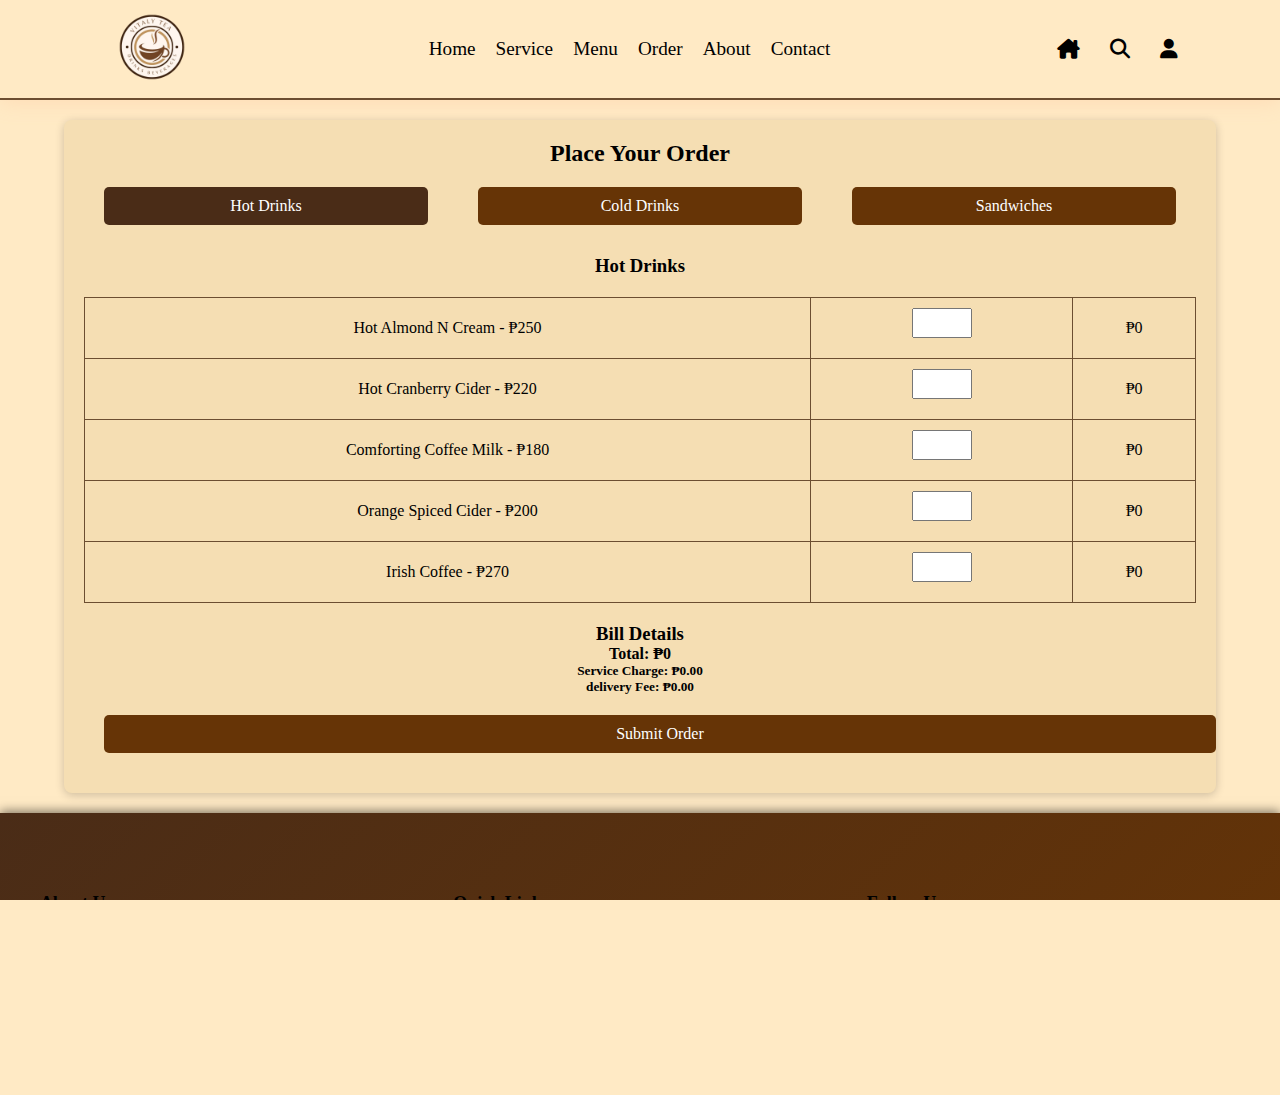
==== Index.html @ e35774e9 "Add files via upload" ====
<!DOCTYPE html>
<html lang="en">
<head>
    <meta charset="UTF-8">
    <meta http-equiv="X-UA-Compatible" content="IE=edge">
    <meta name="viewport" content="width=device-width, initial-scale=1.0">
    <title>Vitality Tea | Home</title>
    <link rel="stylesheet" href="styleorder.css">
    <link rel="shortcut icon" href="./image/dffg.jpg" type="image/x-icon">
    <link rel="stylesheet" href="https://cdnjs.cloudflare.com/ajax/libs/font-awesome/6.4.0/css/all.min.css">
</head>
<body>
    <header>
        <div class="header">
            <div class="headerbar">
                <div class="account">
                    <ul>
                        <a href="">
                            <li>
                                <i class="fa-solid fa-house-chimney"></i>
                            </li>
                        </a>
                        <a href="#" id="searchicon1">
                            <li>
                                <i class="fa-solid fa-magnifying-glass searchicon"></i>
                            </li>
                        </a>
                        <div class="search" id="searchinput1">
                            <input type="search" placeholder="Search...">
                            <i class="fa-solid fa-magnifying-glass srchicon"></i>
                        </div>
                        <a href="">
                            <li>
                                <i class="fa-solid fa-user" id="user-mb"></i>
                            </li>
                        </a>
                    </ul>
                </div>
                <div class="nav">
                    <ul>
                        <a href="">
                            <li>Home</li>
                        </a>
                        <a href="">
                            <li>Service</li>
                        </a>
                        <a href="">
                            <li>Menu</li>
                        </a>
                        <a href="">
                            <li>Order</li>
                        </a>
                        <a href="">
                            <li>About</li>
                        </a>
                        <a href="">
                            <li>Contact</li>
                        </a>
                    </ul>
                </div>
            </div>

            <div class="logo">
                <img src="Company_logo.png" alt="logo">
            </div>

            <div class="bar">
                <i class="fa-solid fa-bars"></i>
                <i class="fa-solid fa-xmark" id="hdcross"></i>
            </div>

            <nav class="nav">
                <ul>
                    <li><a href="index.html">Home</a></li>
                    <li><a href="service.html">Service</a></li>
                    <li><a href="menu.html">Menu</a></li>
                    <li><a href="order.html">Order</a></li>
                    <li><a href="about.html">About</a></li>
                    <li><a href="contact.html">Contact</a></li>
                </ul>
            </nav>

            <div class="account">
                <ul>
                    <li><a href="#"><i class="fa-solid fa-house-chimney"></i></a></li>
                    <li><a href="#" id="searchicon2"><i class="fa-solid fa-magnifying-glass"></i></a></li>
                    <div class="search" id="searchinput2">
                        <input type="search" placeholder="Search...">
                        <i class="fa-solid fa-magnifying-glass srchicon"></i>
                    </div>
                    <li><a href="#"><i class="fa-solid fa-user" id="user-mb"></i></a></li>
                </ul>
            </div>
        </div>
    </header>
<!-- 
  for my order form -->

  <section class="order-form">
    <h2>Place Your Order</h2>

    <div class="category-buttons">
        <button class="category-btn" data-category="hot-drinks">Hot Drinks</button>
        <button class="category-btn" data-category="cold-drinks">Cold Drinks</button>
        <button class="category-btn" data-category="sandwiches">Sandwiches</button>
    </div>

    <form id="orderForm">
    <div id="hot-drinks" class="category active">
        <h3>Hot Drinks</h3>
        <table>
            <tr>
                <td>Hot Almond N Cream - ₱250</td>
                <td><input type="number" class="quantity" data-price="250" min="0"></td>
                <td class="subtotal">₱0</td>
            </tr>
            <tr>
                <td>Hot Cranberry Cider - ₱220</td>
                <td><input type="number" class="quantity" data-price="220" min="0"></td>
                <td class="subtotal">₱0</td>
            </tr>
            <tr>
                <td>Comforting Coffee Milk - ₱180</td>
                <td><input type="number" class="quantity" data-price="180" min="0"></td>
                <td class="subtotal">₱0</td>
            </tr>
            <tr>
                <td>Orange Spiced Cider - ₱200</td>
                <td><input type="number" class="quantity" data-price="200" min="0"></td>
                <td class="subtotal">₱0</td>
            </tr>
            <tr>
                <td>Irish Coffee - ₱270</td>
                <td><input type="number" class="quantity" data-price="270" min="0"></td>
                <td class="subtotal">₱0</td>
            </tr>
            
        </table>
    </div>
    
    <div id="cold-drinks" class="category">
        <h3>Cold Drinks</h3>
        <table>
            <tr>
                <td>Kale Smoothie with Pineapple and Banana - ₱220</td>
                <td><input type="number" class="quantity" data-price="220" min="0"></td>
                <td class="subtotal">₱0</td>
            </tr>
            <tr>
                <td>Watermelon Frozen Slushie - ₱180</td>
                <td><input type="number" class="quantity" data-price="180" min="0"></td>
                <td class="subtotal">₱0</td>
            </tr>
            <tr>
                <td>Kombucha-Frozen Orange Mule - ₱240</td>
                <td><input type="number" class="quantity" data-price="240" min="0"></td>
                <td class="subtotal">₱0</td>
            </tr>
            <tr>
                <td>Vietnamese Iced Coffee - ₱200</td>
                <td><input type="number" class="quantity" data-price="200" min="0"></td>
                <td class="subtotal">₱0</td>
            </tr>
            <tr>
                <td>Tropical Mango Juice - ₱190</td>
                <td><input type="number" class="quantity" data-price="190" min="0"></td>
                <td class="subtotal">₱0</td>
            </tr>
            <tr>
                <td>High Protein Banana Smoothie - ₱230</td>
                <td><input type="number" class="quantity" data-price="230" min="0"></td>
                <td class="subtotal">₱0</td>
            </tr>
            <tr>
                <td>Buko Pandan Float - ₱210</td>
                <td><input type="number" class="quantity" data-price="210" min="0"></td>
                <td class="subtotal">₱0</td>
            </tr>
        </table>
    </div>
    
    <div id="sandwiches" class="category">
        <h3>Sandwiches</h3>
        <table>
            <tr>
                <td>Caramelized Onion Cheeseburgers - ₱320</td>
                <td><input type="number" class="quantity" data-price="320" min="0"></td>
                <td class="subtotal">₱0</td>
            </tr>
            <tr>
                <td>Ultimate Reuben Grilled Cheese - ₱280</td>
                <td><input type="number" class="quantity" data-price="280" min="0"></td>
                <td class="subtotal">₱0</td>
            </tr>
            <tr>
                <td>Grilled Beef & Broccoli Wraps - ₱260</td>
                <td><input type="number" class="quantity" data-price="260" min="0"></td>
                <td class="subtotal">₱0</td>
            </tr>
            <tr>
                <td>Pancake Hamburger with Bacon - ₱300</td>
                <td><input type="number" class="quantity" data-price="300" min="0"></td>
                <td class="subtotal">₱0</td>
            </tr>
            <tr>
                <td>8pcs of Beef Empanada - ₱240</td>
                <td><input type="number" class="quantity" data-price="240" min="0"></td>
                <td class="subtotal">₱0</td>
            </tr>
            <tr>
                <td>Cheesy Shrimp Sandwich - ₱310</td>
                <td><input type="number" class="quantity" data-price="310" min="0"></td>
                <td class="subtotal">₱0</td>
            </tr>
            <tr>
                <td>Overloaded Tuna Sandwich - ₱270</td>
                <td><input type="number" class="quantity" data-price="270" min="0"></td>
                <td class="subtotal">₱0</td>
            </tr>
            <tr>
                <td>Club Meatball Subs - ₱290</td>
                <td><input type="number" class="quantity" data-price="290" min="0"></td>
                <td class="subtotal">₱0</td>
            </tr>
            <tr>
                <td>Juicy Cheese steak - ₱350</td>
                <td><input type="number" class="quantity" data-price="350" min="0"></td>
                <td class="subtotal">₱0</td>
            </tr>
            <tr>
                <td>hungarian chili dog - ₱280</td>
                <td><input type="number" class="quantity" data-price="280" min="0"></td>
                <td class="subtotal">₱0</td>
            </tr>
            
        </table>
    </div>
        <h3>Bill Details</h3>
        <h4>Total: <span id="totalPrice">₱0</span></h4>
        <h5>Service Charge: <span id="servicecharge">₱0</span></h5>
        <h5>delivery Fee: <span id="deliveryfee">₱0</span></h5>
        
        <button type="submit">Submit Order</button>
    </form>
</section>

<div id="signupModal" class="modal">
    <div class="modal-content">
        <span class="close">&times;</span>
        <h2>Sign Up</h2>
        <label for="email">Email:</label>
        <input type="email" id="email" placeholder="Enter your email" required>
        <label for="password">Password:</label>
        <input type="password" id="password" placeholder="Enter your password" required>
        <button id="confirmOrder">Confirm Order</button>
    </div>
</div>

<!-- 
end of order form -->
    <footer class="footer">
        <div class="footer-content">
            <div class="footer-section about">
                <h4>About Us</h4>
                <p>Your reliable source for quality products and services.</p>
            </div>
            <div class="footer-section links">
                <h4>Quick Links</h4>
                <ul>
                    <li><a href="#">Home</a></li>
                    <li><a href="#">Products</a></li>
                    <li><a href="#">Services</a></li>
                    <li><a href="#">Contact</a></li>
                </ul>
            </div>
            <div class="footer-section social">
                <h4>Follow Us</h4>
                <div class="social-icons">
                    <a href="#"><i class="fa-brands fa-facebook"></i></a>
                    <a href="#"><i class="fa-brands fa-twitter"></i></a>
                    <a href="#"><i class="fa-brands fa-instagram"></i></a>
                </div>
            </div>
        </div>
        <div class="footer-bottom">
            &copy; 2025 Your Company | All Rights Reserved
        </div>
    </footer>
    
    
    
    </div>

    </div>
    

    <script src="scriptorder.js"></script>
</body>
</html>
---- styleorder.css ----
* {
    margin: 0;
    padding: 0;
    box-sizing: border-box;
    list-style: none;
    text-decoration: none;
    color: black;
    font-family: 'Sodo Sans', 'Lander', 'pike';
}



/* for order */
.order-form {
    width: 90%;
    margin: 20px auto;
    padding: 20px;
    background: wheat;
    border-radius: 8px;
    box-shadow: 0 2px 10px rgba(0, 0, 0, 0.2);
    text-align: center;
}

.order-form table {
    width: 100%;
    border-collapse: collapse;
    margin: 20px 0;
}

.order-form th, .order-form td {
    border: 1px solid #6C4E31;
    padding: 10px;
    text-align: center;
}

.order-form input {
    width: 60px;
    padding: 5px;
    text-align: center;
}

.order-form button {
    padding: 10px 20px;
    background: #663406;
    color: white;
    border: none;
    cursor: pointer;
    font-size: 16px;
    border-radius: 5px;
    margin: 20px;
}

.order-form button:hover {
    background: #4A2C17;
}

/* 
pop up */
.modal {
    display: none;
    position: fixed;
    z-index: 1;
    left: 0;
    top: 0;
    width: 100%;
    height: 100%;
    background-color: rgba(0, 0, 0, 0.4);
}
.modal-content {
    background-color: white;
    padding: 20px;
    border-radius: 10px;
    width: 550px;
    
    text-align: center;
    margin: 15% auto;
    box-shadow: 0px 4px 8px rgba(0, 0, 0, 0.2);
}
.close {
    float: right;
    font-size: 40px;
    cursor: pointer;
}
input {
    width: 100%;
    margin-bottom: 10px;
    padding: 8px;
}
button {
    background-color: #663406;
    color: white;
    border: none;
    padding: 10px;
    width: 100%;
    cursor: pointer;
}







/*this is sample*/

.category {
    display: none;
    align-items: center;
    justify-content: center;
    gap: 10px;
    margin-bottom: 10px;
    width: 100%;
}
.active {
    display: block;
}
.category-buttons {
    display: flex;
    justify-content: center;
    align-items: center;
    gap: 10px;
    flex-wrap: nowrap;
    margin-bottom: 10px;
    width: 100%;
}
.category-btn {
    margin: 5px;
    padding: 10px;
    cursor: pointer;
    background-color: #007bff;
    color: white;
    border: none;
    border-radius: 5px;
}
.category-btn:hover {
    background-color: #4A2C17;
}

.category-btn.active {
    background-color: #4A2C17;
    cursor: default; 
    pointer-events: none; 
}


/* end of ordercss */



.logo img {
    width: 100px;
}

body {
    margin: 0;
    padding: 0;
    background-color: #FFEAC5; /* Same as .home */
    height: 100vh;
    width: 100vw;
}

html, body {
    overflow-x: hidden;
}


.headerbar{
    display: none;
    z-index: 1;
}

.searchicon{
    display: block;
}

.header {
    display: flex;
    justify-content: space-between;
    align-items: center;
    height: 100px;
    padding: 0 8vw;
    background-color: #FFEAC5;
    border-bottom: 2px solid #6C4E31;
    box-shadow: 0 2px 20px #FFDBB5;
    
}

.nav ul {
    display: flex;
    align-items: center;
    gap: 20px;
    font-size: larger;
}

.nav ul li a:hover {
    color: #6C4E31;
}

.account ul {
    display: flex;
    justify-content: flex-end;
    gap: 30px;
    font-size: 20px;
}

.account ul li i:hover {
    color: #6C4E31;
}

.search {
    display: none;
    width: 200px;
    justify-content: center;
}

.search input {
    width: 130px;
    padding: 5px;
    border: none;
    outline: none;
    border-radius: 4px;
}

.srchicon {
    background-color: #6C4E31;
    color: white;
    padding: 5px;
    border-radius: 4px;
    cursor: pointer;
}

.bar {
    display: none;
}

.account{
    flex:0.1
}

.account ul{
    display: flex;
    justify-content: end;
}






/* Home Section */
.home {
    background-color: #FFEAC5;
    padding: 0 7vw;
    margin: 0;
    box-sizing: border-box;
}

/* Main Slide Layout */
.main_slide {
    display: flex;
    align-items: center;
    flex-wrap: wrap-reverse;
    gap: 30px;
    padding: 20px 0;
}

/* Text Content */
.content {
    flex: 1;
    font-size: 30px;
}

.content p {
    font-size: 20px;
    margin: 20px 0;
}

.content span {
    color: #6C4E31;
    text-decoration: underline;
    text-underline-offset: 10px;
    text-decoration-color: #663406;
}

/* Button */
.red_btn {
    font-size: 20px;
    cursor: pointer;
    width: 160px;
    font-weight: bold;
    color: white;
    line-height: 50px;
    background-color: #663406;
    border-radius: 5px;
    border: 1px solid #663406;
    box-shadow: 0 10px 15px #f2dab2;
    transition: all 0.2s;
}

.red_btn i {
    background-color: #663406;
    font-size: 20px;
    padding: 10px;
    color: white;
    transition: all 0.2s;
}

.red_btn:hover {
    border: 1px solid #6C4E31;
    box-shadow: 0 5px 15px #6C4E31;
    color: #FFEAC5;
}

.red_btn:hover i {
    color: #FFEAC5;
}

/* Slider Container */
#slideContainer {
    display:block;
    width: 65%;
    height: auto;
    margin: auto;
    border-radius: 10px;
    overflow: hidden;
    position: relative;
    z-index:0;
}

.slide {
    display: none;
    width: 100%;
    height: 600px;
}

.slide img {
    width: 100%;
    height: 100%;
    object-fit: cover;
    cursor: pointer;
}

.footer {
    position: relative;
    width: 100%;
    background: linear-gradient(135deg, #4A2C17, #663406);
    color: #FFEAC5;
    padding: 40px 0;
    font-size: 14px;
    box-shadow: 0 -2px 10px rgba(0, 0, 0, 0.5);
    text-align: center;
}

.footer-content {
    display: flex;
    justify-content: space-around;
    flex-wrap: wrap;
    padding: 20px;
}

.footer-section {
    flex: 1;
    min-width: 250px;
    padding: 20px;
    text-align: left;
}

.footer-section h4 {
    margin-bottom: 15px;
    font-size: 18px;
    border-bottom: 2px solid #FFEAC5;
    padding-bottom: 5px;
}

.footer-section ul {
    display: flex;
    gap: 15px; /* Adjust spacing between items */
    justify-content: center;
    padding: 0;
}

.footer-section ul li {
    list-style: none;
}

.footer-section ul li a {
    text-decoration: none;
    color: #FFEAC5;
    transition: color 0.3s;
}

.footer-section ul li a:hover {
    color: #FFD700;
    text-decoration: underline;
}


.footer-section ul li a:hover {
    color: #FFD700;
    text-decoration: underline;
}

.social-icons a {
    margin: 0 10px;
    color: #FFEAC5;
    font-size: 24px;
    text-decoration: none;
    transition: transform 0.3s;
}

.social-icons a:hover {
    transform: scale(1.2);
    color: #FFD700;
}

.footer-bottom {
    margin-top: 20px;
    padding-top: 15px;
    border-top: 2px solid #FFEAC5;
    font-size: 12px;
    opacity: 0.8;
}

/* Responsive */
@media (max-width: 600px) {
    .footer-content {
        flex-direction: column;
        align-items: center;
    }
}


/* Responsive Design */
@media (max-width: 600px) {
    .footer-content {
        flex-direction: column;
        align-items: center;
    }
}

@media (max-width: 768px) {
    .main_slide {
        flex-direction: column;
    }

    #slideContainer {
        order: 1;
    }
    #slideContainer {
        width:auto;
        height: 300px;
    }

    .content {
        order: 2;
    }
    .content {
        font-size: larger;
    }

    .content p {
        font-size: 50px;
    }

    .slide img {
        width: 400px;
        height: auto;
        object-fit: cover;
        cursor: pointer;
    }
    


}



@media only screen and (max-width: 768px) {
    .header .nav, .header .account {
        display: none;
    }

    .search {
        display: flex;
        align-items: center;
        border: 1px solid #6C4E31;
        padding: 5px;
        border-radius: 5px;
        background-color: #ffffff;
    }
    
    .search input {
        border: none;
        outline: none;
        padding: 5px;
        width: 150px;
    }
    
    .srchicon {
        display: none;
        cursor: pointer;
        margin-left: 5px;
        color: white;
    }

    .bar {
        display: block;
        cursor: pointer;
    }

    .headerbar {
        overflow: hidden;
        display: flex;
        flex-direction: column;
        position: fixed;
        top: 0;
        width: 100%;
        bottom: 0;
        right: -100%;
        background-color:  #FFDBB5;
        transition: right 0.5s ease;
    }

    .headerbar .account, .headerbar .nav {
        display: block;
        font-size: 18px;
    }

    .bar .fa-xmark {
        display: none;
        top: 20px;
        right: 5vw;
        position:absolute;
        font-size: 25px;
    }

    .headerbar .nav ul {
        flex-direction: column;
        margin-top: 10px;
        text-align: center;
    }

    .headerbar .nav li {
        width: 96vw;
        margin: 10px 0;
        padding: 15px 30px;
        background-color: #f2dab2 ;
        box-shadow: 0 2px 5px rgb(135, 107, 107);
        font-size: 15px;
        margin-top: 5px;
        cursor: pointer;
    }

    .headerbar .nav a {
        text-decoration: none;
        color: black;
    }

    .headerbar .account {
        line-height: 40px;
        margin-top: 60px;
        background-color:  #e0b983;
        box-shadow: 0 2px 15px rgb(135, 107, 107);
        padding: 15px;
    }

    .headerbar .account ul {
        justify-content: space-between;
    }
}

@media only screen and (max-width: 768px) {
    .main_slide div:nth-child(1){
        font-size: 18px;
    }

    .main_slide div:nth-child(1) p{
        padding-top: 5px;
        margin: 10px 0;
        font-size : 20px;
    }

    .red_btn{
        margin-top: 10px;
        width: 120px;
        line-height: 30px;
        font-size: 12px;
        padding: 0 10px;
    }

    .main_slide div:nth-child(1) span{
        text-underline-offset: 5px;
    }

    .main_slide .slideshow-container{
        width:70vw;
    }
}
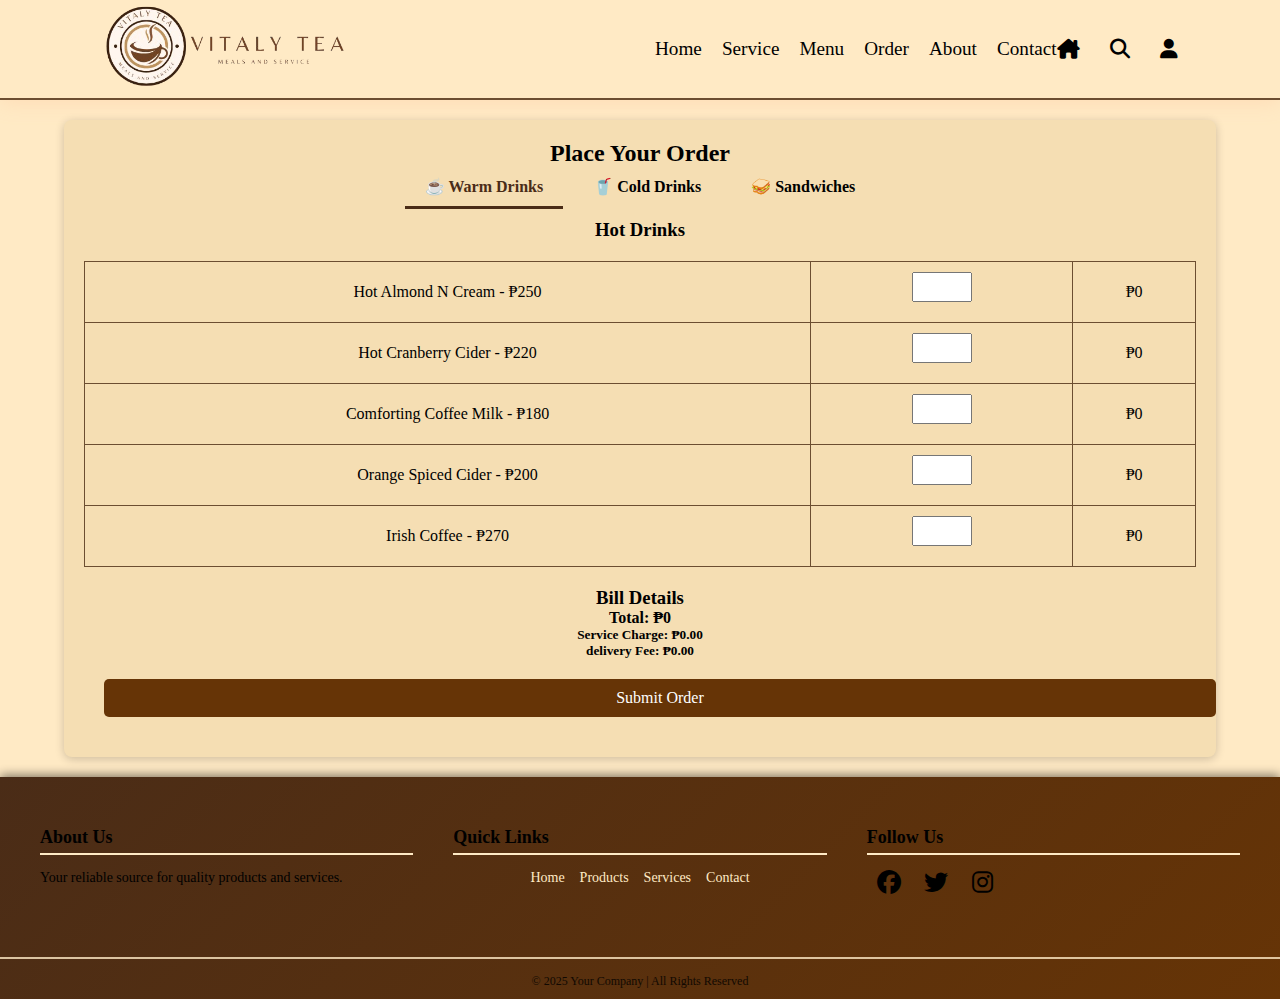
==== commit 17ca23a9: "Add files via upload" ====
--- a/Index.html
+++ b/Index.html
@@ -10,6 +10,7 @@
     <link rel="stylesheet" href="https://cdnjs.cloudflare.com/ajax/libs/font-awesome/6.4.0/css/all.min.css">
 </head>
 <body>
+
     <header>
         <div class="header">
             <div class="headerbar">
@@ -61,7 +62,7 @@
             </div>
 
             <div class="logo">
-                <img src="Company_logo.png" alt="logo">
+                <img src="Company_logo2.png" alt="logo">
             </div>
 
             <div class="bar">
@@ -100,9 +101,9 @@
     <h2>Place Your Order</h2>
 
     <div class="category-buttons">
-        <button class="category-btn" data-category="hot-drinks">Hot Drinks</button>
-        <button class="category-btn" data-category="cold-drinks">Cold Drinks</button>
-        <button class="category-btn" data-category="sandwiches">Sandwiches</button>
+        <div class="tab active" onclick="showMenu('hot-drinks')">☕ Warm Drinks</div>
+        <div class="tab" onclick="showMenu('cold-drinks')">🥤 Cold Drinks</div>
+        <div class="tab" onclick="showMenu('sandwiches')">🥪 Sandwiches</div>
     </div>
 
     <form id="orderForm">
@@ -256,8 +257,8 @@
     </div>
 </div>
 
-<!-- 
-end of order form -->
+    <!-- 
+    end of order form -->
     <footer class="footer">
         <div class="footer-content">
             <div class="footer-section about">
--- a/styleorder.css
+++ b/styleorder.css
@@ -8,6 +8,13 @@
     font-family: 'Sodo Sans', 'Lander', 'pike';
 }
 
+.logo img {
+    width: 250px !important;
+}
+
+.logo {
+    width: 100%;
+}
 
 
 /* for order */
@@ -97,8 +104,26 @@
 
 
 
-
-
+/* for tabs */
+
+.tabs {
+    display: flex;
+    justify-content: center;
+    flex-wrap: wrap; /* Allows tabs to wrap on smaller screens */
+    margin-bottom: 20px;
+}
+
+.tab {
+    padding: 10px 20px;
+    cursor: pointer;
+    font-weight: bold;
+    border-bottom: 3px solid transparent;
+}
+
+.tab.active {
+    border-bottom: 3px solid #4A2C17;
+    color: #4A2C17;
+}
 
 
 /*this is sample*/
@@ -160,9 +185,16 @@
 }
 
 html, body {
-    overflow-x: hidden;
-}
-
+    height: 100%;
+    margin: 0;
+    padding: 0;
+    display: flex;
+    flex-direction: column;
+}
+
+.main-content {
+    flex: 1;
+}
 
 .headerbar{
     display: none;
@@ -345,12 +377,12 @@
     width: 100%;
     background: linear-gradient(135deg, #4A2C17, #663406);
     color: #FFEAC5;
-    padding: 40px 0;
+    padding: 10px 0;
     font-size: 14px;
     box-shadow: 0 -2px 10px rgba(0, 0, 0, 0.5);
     text-align: center;
-}
-
+    margin-top: auto;
+}
 .footer-content {
     display: flex;
     justify-content: space-around;
@@ -374,12 +406,9 @@
 
 .footer-section ul {
     display: flex;
-    gap: 15px; /* Adjust spacing between items */
+    gap: 15px;
     justify-content: center;
     padding: 0;
-}
-
-.footer-section ul li {
     list-style: none;
 }
 
@@ -388,12 +417,6 @@
     color: #FFEAC5;
     transition: color 0.3s;
 }
-
-.footer-section ul li a:hover {
-    color: #FFD700;
-    text-decoration: underline;
-}
-
 
 .footer-section ul li a:hover {
     color: #FFD700;
